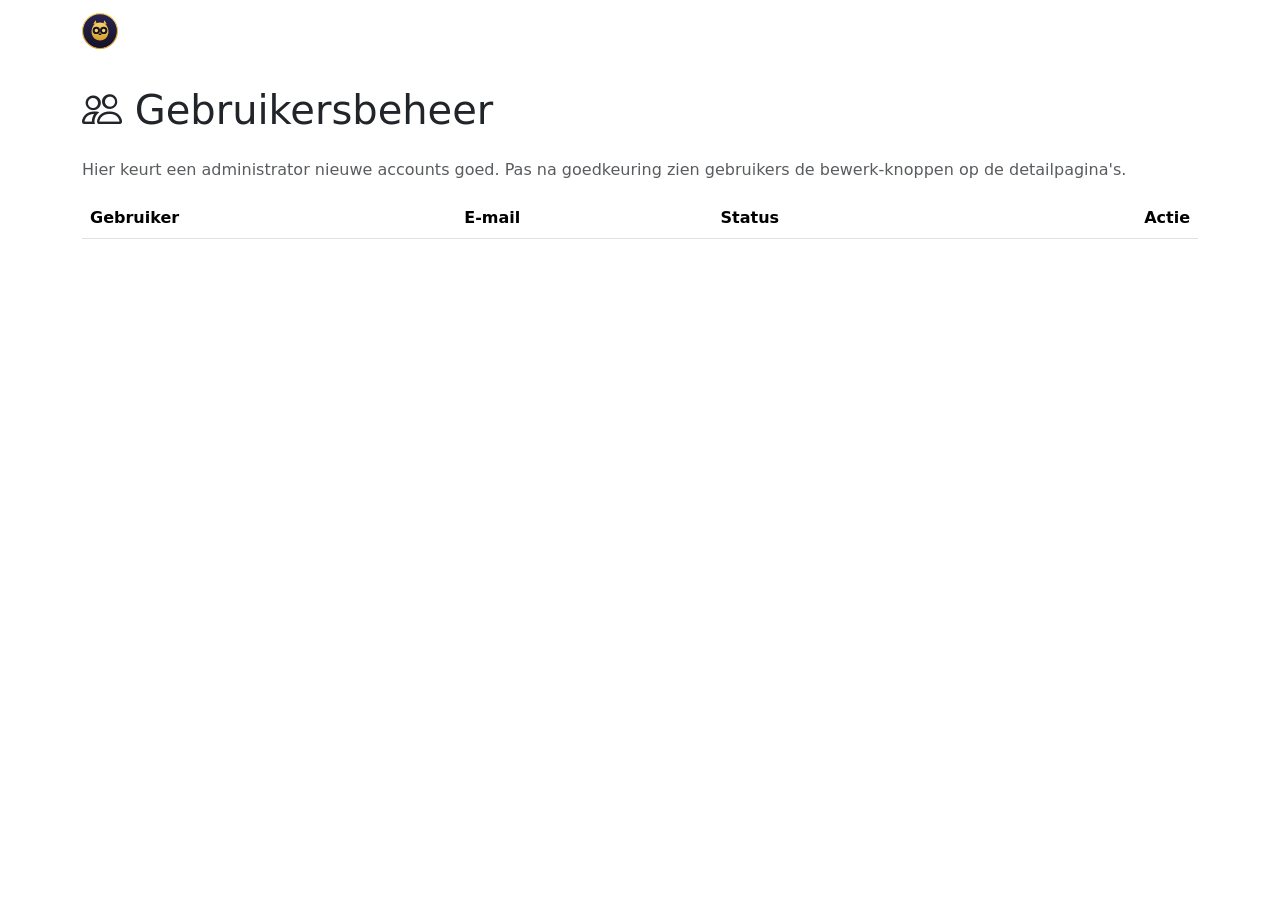
==== admin.html @ 33eeb478 "Frontend: homepagina en responsieve detailpagina's met inline CRUD" ====
<!DOCTYPE html>
<html lang="nl">
<head>
    <meta charset="utf-8">
    <meta name="viewport" content="width=device-width, initial-scale=1">
    <title>Gebruikersbeheer - Mythologie Databank</title>
    <link rel="icon" href="assets/logo.svg" type="image/svg+xml">
    <link href="https://cdn.jsdelivr.net/npm/bootstrap@5.3.3/dist/css/bootstrap.min.css" rel="stylesheet">
    <link href="https://cdn.jsdelivr.net/npm/bootstrap-icons@1.11.3/font/bootstrap-icons.min.css" rel="stylesheet">
    <link href="css/stijl.css" rel="stylesheet">
</head>
<body>

    <!-- ===================== NAVIGATIEBALK ===================== -->
    <nav class="navbar navbar-expand-lg navbar-dark bg-myth sticky-top">
        <div class="container">
            <a class="navbar-brand d-flex align-items-center gap-2" href="index.html">
                <img src="assets/logo.svg" alt="Logo" width="36" height="36">
                <span>Mythologie<span class="fw-light">Databank</span></span>
            </a>
            <button class="navbar-toggler" type="button" data-bs-toggle="collapse" data-bs-target="#nav">
                <span class="navbar-toggler-icon"></span>
            </button>
            <div class="collapse navbar-collapse" id="nav">
                <ul class="navbar-nav ms-auto align-items-lg-center gap-2">
                    <li class="nav-item"><a class="nav-link" href="index.html">Overzicht</a></li>
                    <li class="nav-item js-ingelogd d-none navbar-text text-light">
                        <i class="bi bi-person-circle"></i> <span id="navNaam"></span>
                    </li>
                    <li class="nav-item js-ingelogd d-none">
                        <button id="navUitloggen" class="btn btn-outline-light btn-sm">Afmelden</button>
                    </li>
                </ul>
            </div>
        </div>
    </nav>

    <main class="container my-4">
        <h1 class="mb-4"><i class="bi bi-people"></i> Gebruikersbeheer</h1>
        <div id="melding"></div>
        <div id="inhoud">
            <p class="text-muted">Hier keurt een administrator nieuwe accounts goed. Pas na
               goedkeuring zien gebruikers de bewerk-knoppen op de detailpagina's.</p>
            <div class="table-responsive">
                <table class="table table-hover align-middle">
                    <thead>
                        <tr>
                            <th>Gebruiker</th>
                            <th>E-mail</th>
                            <th>Status</th>
                            <th class="text-end">Actie</th>
                        </tr>
                    </thead>
                    <tbody id="gebruikersBody"></tbody>
                </table>
            </div>
        </div>
    </main>

    <!-- ===================== SCRIPTS ===================== -->
    <script src="https://cdn.jsdelivr.net/npm/bootstrap@5.3.3/dist/js/bootstrap.bundle.min.js"></script>
    <script src="js/api.js"></script>
    <script src="js/ui.js"></script>
    <script src="js/auth.js"></script>
    <script src="js/admin.js"></script>
</body>
</html>
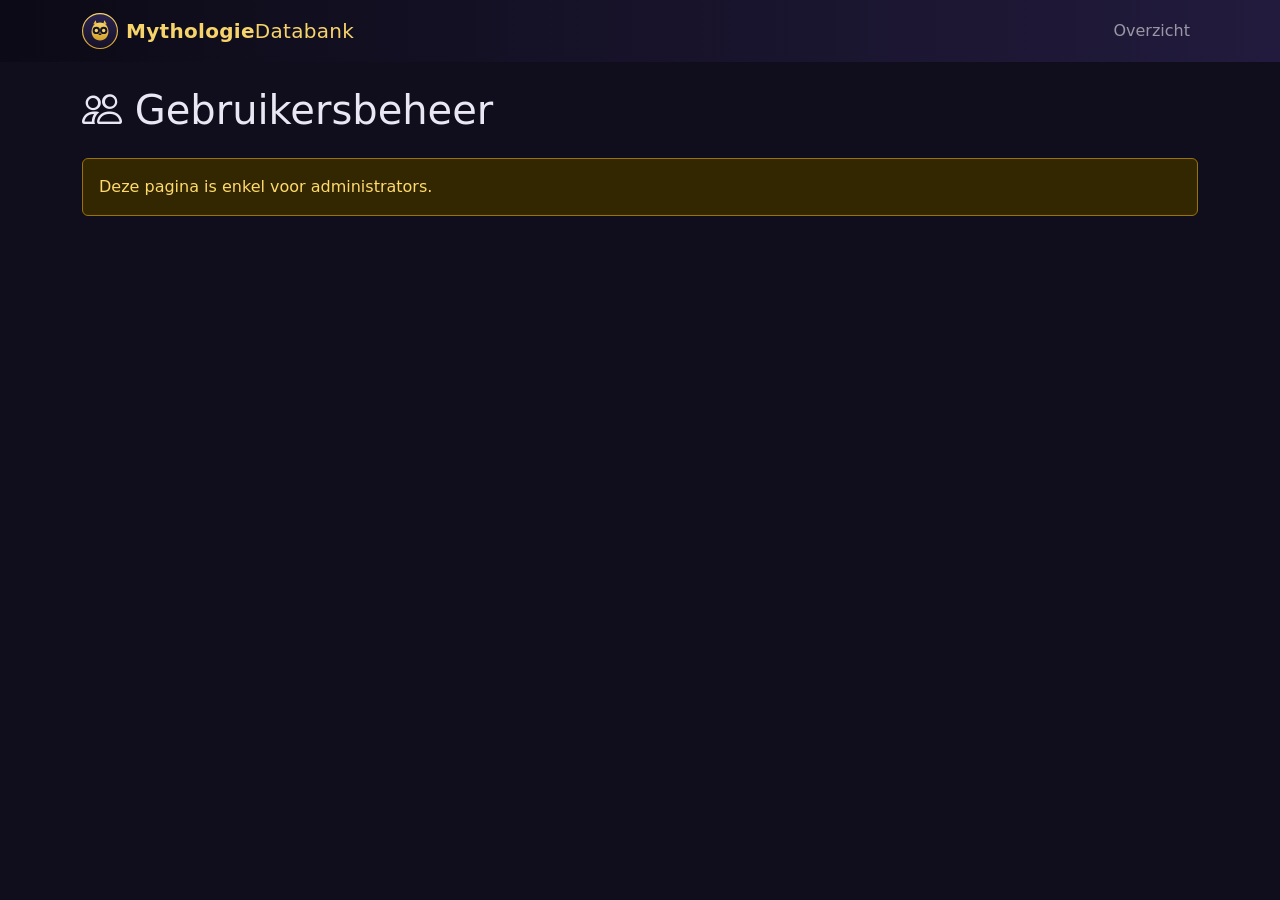
==== commit ae68a498: "Donker thema via Bootstrap data-bs-theme en afgestemde eigen stijl" ====
--- a/admin.html
+++ b/admin.html
@@ -1,5 +1,5 @@
 <!DOCTYPE html>
-<html lang="nl">
+<html lang="nl" data-bs-theme="dark">
 <head>
     <meta charset="utf-8">
     <meta name="viewport" content="width=device-width, initial-scale=1">
--- a/css/stijl.css
+++ b/css/stijl.css
@@ -0,0 +1,141 @@
+/* ===========================================================================
+   stijl.css  -  Eigen vormgeving bovenop Bootstrap (DONKER thema)
+   De pagina's staan in donkere modus via  <html data-bs-theme="dark">,
+   waardoor Bootstrap zelf alle kaarten, formulieren, tabellen en vensters
+   donker maakt. Hieronder stemmen we enkel onze eigen klassen daarop af.
+   Thema: diep indigo/paars met goud (mythologie/oudheid-sfeer).
+   =========================================================================== */
+
+:root {
+    --myth-donker:      #100d1c;
+    --myth-paars:       #221b3d;
+    --myth-kaart:       #1b1630;
+    --myth-rand:        #332a4d;
+    --myth-goud:        #e0b341;
+    --myth-goud-licht:  #f6d36b;
+    --myth-tekst-zacht: #c9c3de;
+}
+
+body {
+    background-color: var(--myth-donker);
+    color: #e9e7f3;
+}
+
+/* --- Navigatiebalk --------------------------------------------------------- */
+.bg-myth {
+    background: linear-gradient(90deg, #0c0a16, var(--myth-paars));
+}
+.navbar-brand span {
+    color: var(--myth-goud-licht);
+    font-weight: 700;
+    letter-spacing: .3px;
+}
+
+/* --- Hero (kop van de homepagina) ----------------------------------------- */
+.hero {
+    background: linear-gradient(135deg, var(--myth-paars), #0c0a16);
+    color: #fff;
+    border-radius: 1rem;
+    border: 1px solid var(--myth-rand);
+}
+.hero img { filter: drop-shadow(0 4px 12px rgba(0, 0, 0, .5)); }
+
+/* --- Kaarten (verhalen & wezens) ------------------------------------------ */
+.card { background-color: var(--myth-kaart); border-color: var(--myth-rand); }
+
+.kaart-link {
+    text-decoration: none;
+    color: inherit;
+    background-color: var(--myth-kaart);
+    border: 1px solid var(--myth-rand);
+    transition: transform .12s ease, box-shadow .12s ease, border-color .12s ease;
+}
+.kaart-link:hover {
+    transform: translateY(-3px);
+    box-shadow: 0 8px 22px rgba(0, 0, 0, .45);
+    border-color: var(--myth-goud);
+}
+.kaart-link .card-title { color: var(--myth-goud-licht); }
+.kaart-link .card-text  { color: var(--myth-tekst-zacht); }
+
+/* Een link binnen een badge neemt de kleur van de badge over (leesbaarheid) */
+.badge a { color: inherit; text-decoration: none; }
+
+/* Thumbnail van een wezen in de lijst */
+.wezen-thumb {
+    height: 140px;
+    object-fit: cover;
+    background: #0e0b18;
+}
+.wezen-thumb-leeg {
+    display: flex;
+    align-items: center;
+    justify-content: center;
+    background: #241f33;
+    color: #6f6790;
+    font-size: 2rem;
+}
+
+/* --- Detailpagina: grote afbeelding van een wezen ------------------------- */
+.wezen-afbeelding {
+    width: 100%;
+    max-height: 360px;
+    object-fit: cover;
+    background: #0e0b18;
+    border: 1px solid var(--myth-rand);
+}
+.wezen-afbeelding-leeg {
+    display: flex;
+    flex-direction: column;
+    align-items: center;
+    justify-content: center;
+    gap: .25rem;
+    height: 220px;
+    background: #241f33;
+    color: #6f6790;
+    border-radius: .5rem;
+    font-size: 2rem;
+}
+.wezen-afbeelding-leeg span { font-size: .9rem; }
+
+/* --- Potlood-knopjes (inline bewerken) ------------------------------------ */
+.pen {
+    border: none;
+    background: transparent;
+    color: var(--myth-goud);
+    cursor: pointer;
+    padding: 0 .25rem;
+}
+.pen:hover { color: var(--myth-goud-licht); }
+
+/* --- Het bewerkbare rijke-tekstvak ---------------------------------------- */
+.rijke-tekst {
+    min-height: 160px;
+    height: auto;
+    overflow-y: auto;
+    background: #171328;
+    color: #e9e7f3;
+    border-color: var(--myth-rand);
+}
+.rijke-tekst:focus { outline: 2px solid var(--myth-goud); }
+.rijke-werkbalk .btn { min-width: 2.2rem; }
+
+/* Afbeeldingen die in de leestekst staan, netjes schalen */
+.leestekst img { max-width: 100%; height: auto; }
+
+/* De koppel-formuliertjes niet te breed laten worden */
+.koppel-form { max-width: 420px; }
+
+/* --- Voettekst ------------------------------------------------------------- */
+footer {
+    background: #0c0a16;
+    color: var(--myth-tekst-zacht);
+    border-top: 1px solid var(--myth-rand);
+}
+footer a { color: var(--myth-goud-licht); }
+
+/* --- Kleine responsive bijsturing ----------------------------------------- */
+@media (max-width: 575.98px) {
+    .hero { text-align: center; }
+    .wezen-thumb { height: 110px; }
+}
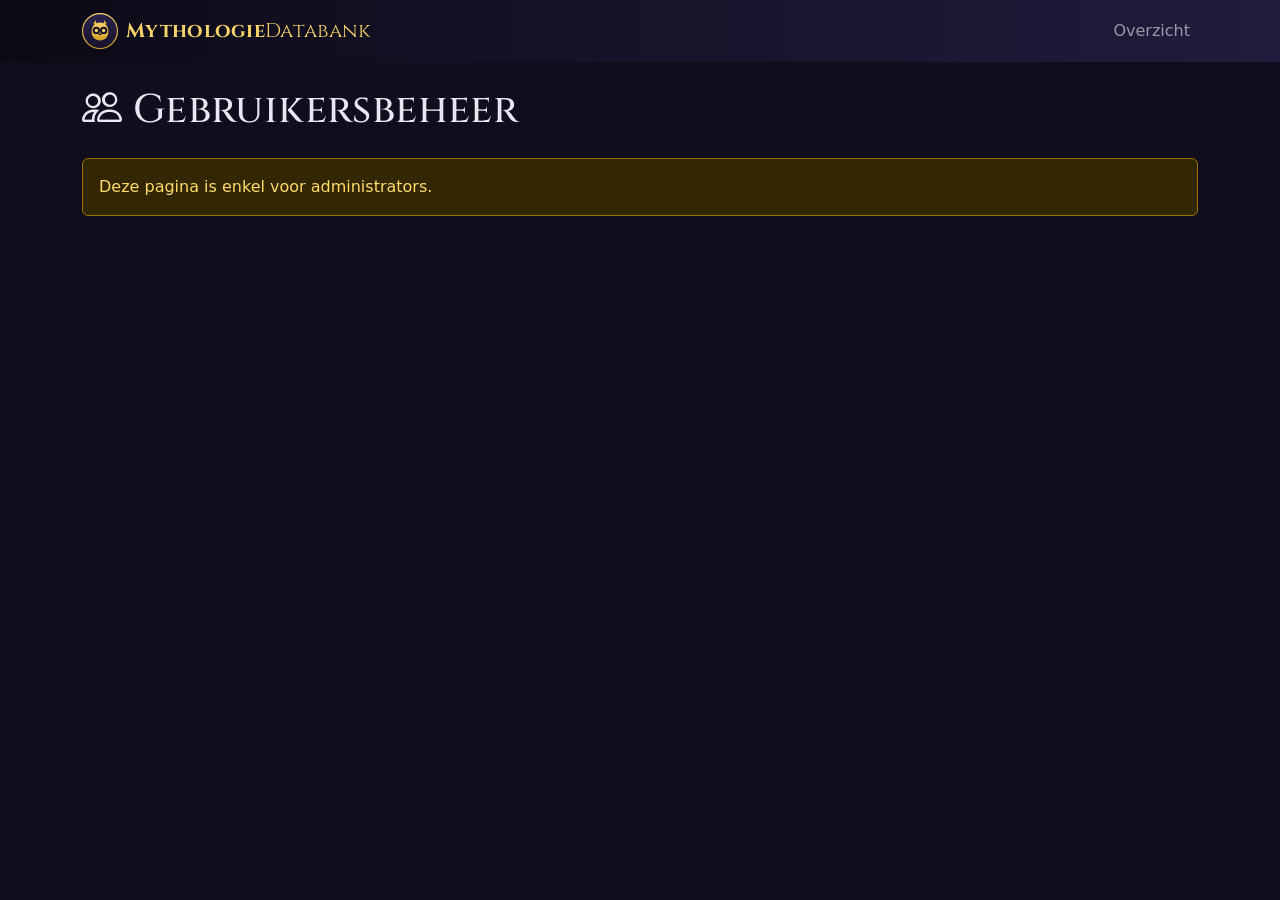
==== commit 5c0c4f5c: "Vormgeving: klassiek lettertype (Cinzel) voor titels en merknaam" ====
--- a/admin.html
+++ b/admin.html
@@ -7,6 +7,10 @@
     <link rel="icon" href="assets/logo.svg" type="image/svg+xml">
     <link href="https://cdn.jsdelivr.net/npm/bootstrap@5.3.3/dist/css/bootstrap.min.css" rel="stylesheet">
     <link href="https://cdn.jsdelivr.net/npm/bootstrap-icons@1.11.3/font/bootstrap-icons.min.css" rel="stylesheet">
+    <!-- Klassiek lettertype voor titels (past bij de oudheid/mythologie-sfeer) -->
+    <link rel="preconnect" href="https://fonts.googleapis.com">
+    <link rel="preconnect" href="https://fonts.gstatic.com" crossorigin>
+    <link href="https://fonts.googleapis.com/css2?family=Cinzel:wght@500;600;700&display=swap" rel="stylesheet">
     <link href="css/stijl.css" rel="stylesheet">
 </head>
 <body>
--- a/css/stijl.css
+++ b/css/stijl.css
@@ -19,6 +19,16 @@
 body {
     background-color: var(--myth-donker);
     color: #e9e7f3;
+}
+
+/* --- Typografie: klassiek lettertype voor titels --------------------------- */
+/* Cinzel heeft een Romeinse inscriptie-stijl; past bij de oudheid/mythologie.
+   Enkel voor titels en de merknaam; de gewone tekst blijft goed leesbaar. */
+h1, h2, h3,
+.navbar-brand span,
+.modal-title {
+    font-family: "Cinzel", Georgia, "Times New Roman", serif;
+    letter-spacing: .4px;
 }
 
 /* --- Navigatiebalk --------------------------------------------------------- */
